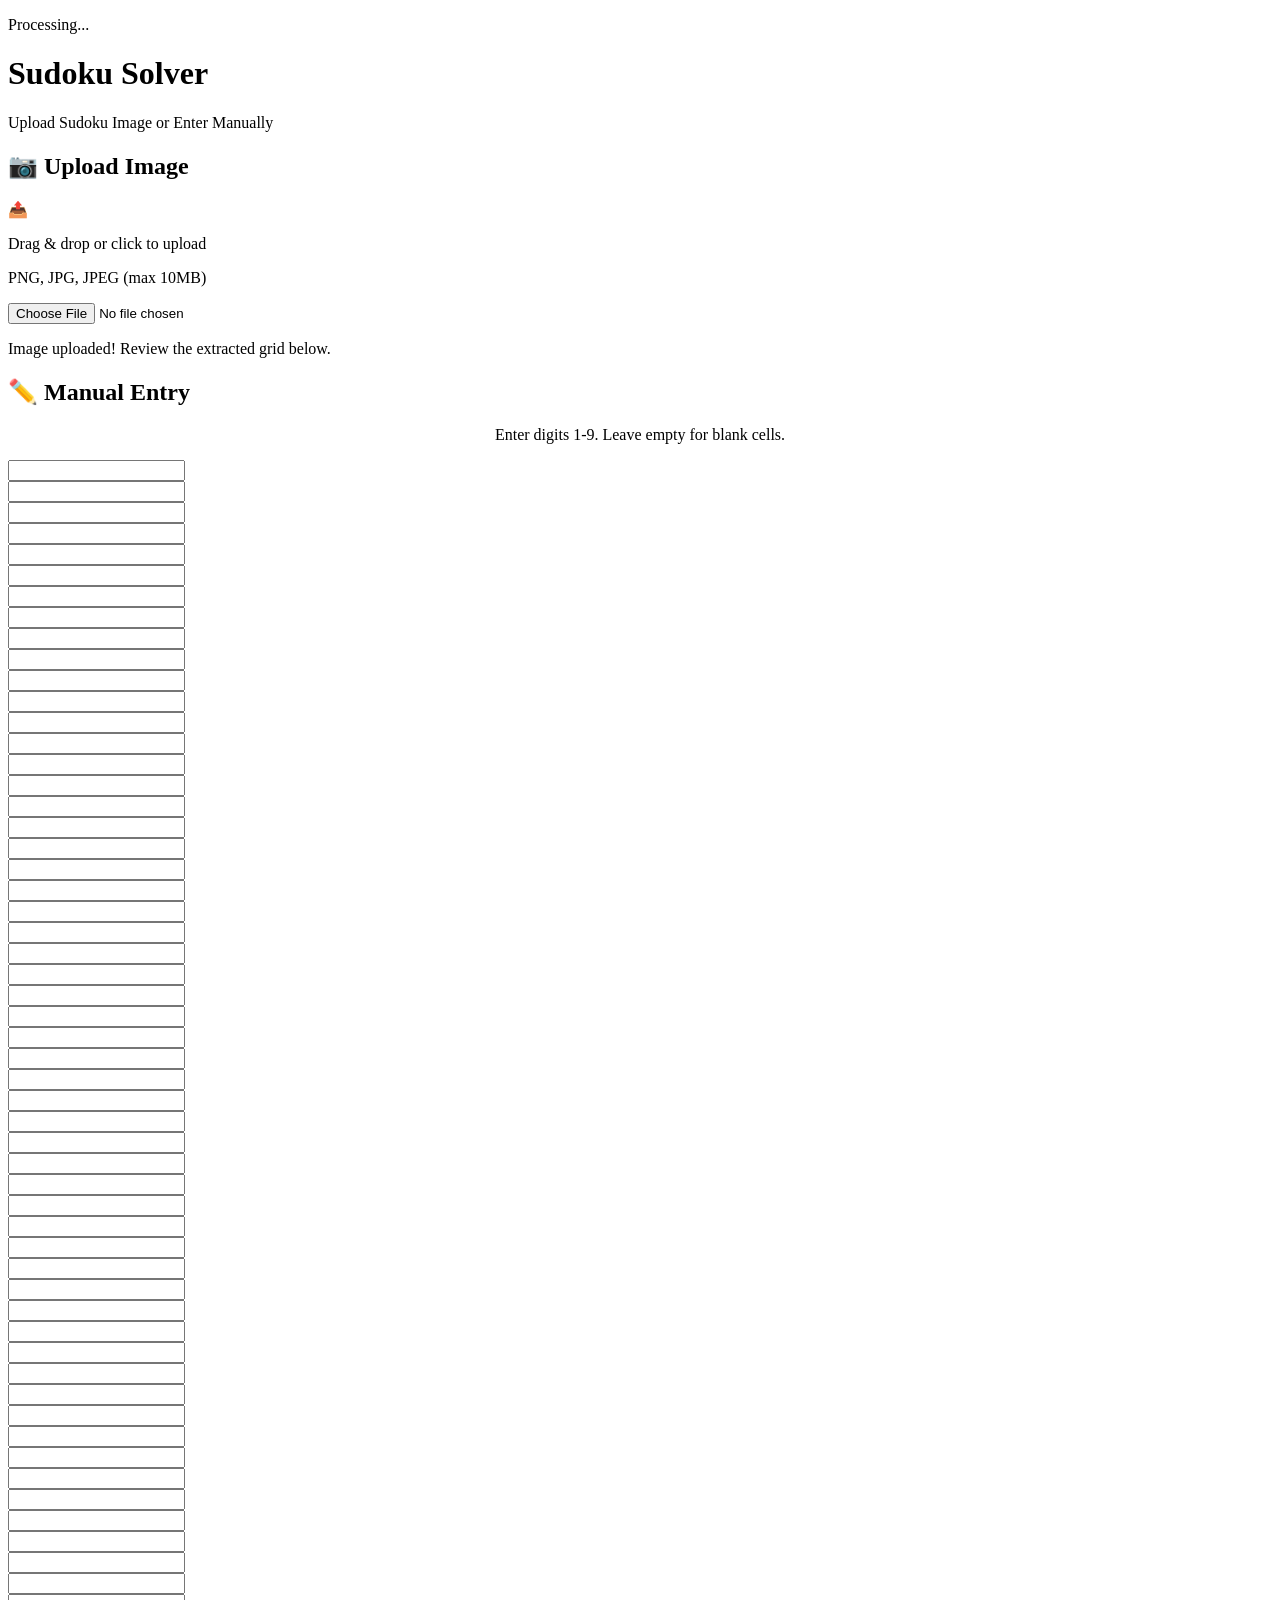
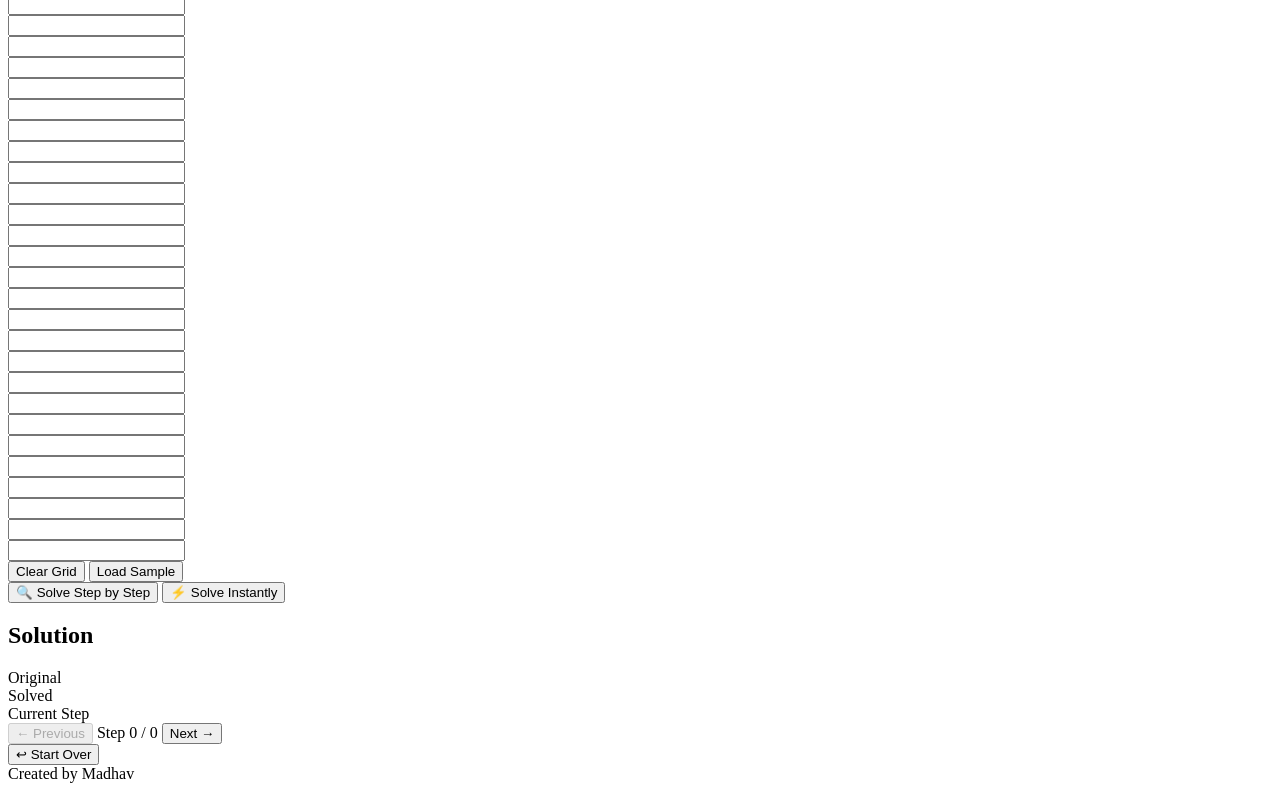
==== templates/index.html @ 7d4030dc "Initial commit: Sudoku Solver with Netflix-style UI - Flask backend with backtracking algorithm - OC" ====
<!DOCTYPE html>
<html lang="en">
<head>
    <meta charset="UTF-8">
    <meta name="viewport" content="width=device-width, initial-scale=1.0">
    <title>Sudoku Solver</title>
    <link rel="stylesheet" href="{{ url_for('static', filename='style.css') }}">
</head>
<body>
    <!-- Loading Overlay -->
    <div class="loading-overlay" id="loading">
        <div class="loading-spinner"></div>
        <p class="loading-text">Processing...</p>
    </div>

    <main class="main-content">
        <div class="container">
            <!-- Header -->
            <header class="header">
                <h1>Sudoku Solver</h1>
                <p class="subtitle">Upload Sudoku Image or Enter Manually</p>
            </header>

            <!-- Message Area -->
            <div id="message-area"></div>

            <!-- Input Methods -->
            <div class="input-methods">
                <!-- Image Upload Card -->
                <div class="card">
                    <h2 class="card-title">
                        <span class="icon">📷</span>
                        Upload Image
                    </h2>
                    <div class="upload-area" id="upload-area">
                        <div class="upload-icon">📤</div>
                        <p>Drag & drop or click to upload</p>
                        <p class="file-types">PNG, JPG, JPEG (max 10MB)</p>
                        <input type="file" id="file-input" accept=".png,.jpg,.jpeg">
                    </div>
                    <div id="upload-preview" class="hidden mt-3">
                        <p class="text-center" style="color: var(--text-secondary);">
                            Image uploaded! Review the extracted grid below.
                        </p>
                    </div>
                </div>

                <!-- Manual Entry Card -->
                <div class="card">
                    <h2 class="card-title">
                        <span class="icon">✏️</span>
                        Manual Entry
                    </h2>
                    <p style="color: var(--text-secondary); margin-bottom: 1rem; text-align: center;">
                        Enter digits 1-9. Leave empty for blank cells.
                    </p>
                    <div class="sudoku-grid" id="input-grid">
                        <!-- Grid cells will be generated by JavaScript -->
                    </div>
                    <div class="action-buttons">
                        <button class="btn btn-secondary" onclick="clearGrid()">Clear Grid</button>
                        <button class="btn btn-secondary" onclick="loadSample()">Load Sample</button>
                    </div>
                </div>
            </div>

            <!-- Solve Buttons -->
            <div class="btn-group mt-4">
                <button class="btn btn-primary" onclick="solveStepByStep()">
                    🔍 Solve Step by Step
                </button>
                <button class="btn btn-primary" onclick="solveInstant()">
                    ⚡ Solve Instantly
                </button>
            </div>

            <!-- Solution Display (Initially Hidden) -->
            <div id="solution-section" class="hidden mt-4">
                <div class="solution-container">
                    <div class="solution-header">
                        <h2 id="solution-title">Solution</h2>
                    </div>
                    
                    <div class="grid-wrapper">
                        <div class="sudoku-grid" id="solution-grid"></div>
                    </div>

                    <!-- Legend -->
                    <div class="legend">
                        <div class="legend-item">
                            <div class="legend-color original"></div>
                            <span>Original</span>
                        </div>
                        <div class="legend-item">
                            <div class="legend-color solved"></div>
                            <span>Solved</span>
                        </div>
                        <div class="legend-item" id="legend-current" class="hidden">
                            <div class="legend-color current"></div>
                            <span>Current Step</span>
                        </div>
                    </div>

                    <!-- Step Controls (for step-by-step mode) -->
                    <div class="step-controls hidden" id="step-controls">
                        <button class="btn btn-secondary" id="prev-step" onclick="previousStep()" disabled>
                            ← Previous
                        </button>
                        <span class="step-indicator" id="step-indicator">Step 0 / 0</span>
                        <button class="btn btn-secondary" id="next-step" onclick="nextStep()">
                            Next →
                        </button>
                    </div>

                    <!-- Action Buttons -->
                    <div class="action-buttons">
                        <button class="btn btn-outline" onclick="resetToInput()">
                            ↩ Start Over
                        </button>
                    </div>
                </div>
            </div>
        </div>
    </main>

    <!-- Footer -->
    <footer class="footer">
        Created by Madhav
    </footer>

    <script>
        // ==================== Global State ====================
        let originalGrid = [];
        let solutionGrid = [];
        let steps = [];
        let currentStep = -1;
        let isStepMode = false;

        // ==================== Initialize ====================
        document.addEventListener('DOMContentLoaded', () => {
            createInputGrid();
            setupFileUpload();
        });

        // ==================== Grid Functions ====================
        function createInputGrid() {
            const grid = document.getElementById('input-grid');
            grid.innerHTML = '';
            
            for (let i = 0; i < 81; i++) {
                const cell = document.createElement('div');
                cell.className = 'sudoku-cell';
                
                const input = document.createElement('input');
                input.type = 'text';
                input.maxLength = 1;
                input.dataset.index = i;
                input.dataset.row = Math.floor(i / 9);
                input.dataset.col = i % 9;
                
                // Only allow digits 1-9
                input.addEventListener('input', (e) => {
                    const value = e.target.value;
                    if (!/^[1-9]$/.test(value)) {
                        e.target.value = '';
                    }
                });
                
                // Auto-focus next cell
                input.addEventListener('keydown', (e) => {
                    handleKeyNavigation(e, i);
                });
                
                cell.appendChild(input);
                grid.appendChild(cell);
            }
        }

        function handleKeyNavigation(e, index) {
            const inputs = document.querySelectorAll('#input-grid input');
            let newIndex = index;
            
            switch(e.key) {
                case 'ArrowRight':
                case 'Tab':
                    if (!e.shiftKey) {
                        e.preventDefault();
                        newIndex = Math.min(index + 1, 80);
                    }
                    break;
                case 'ArrowLeft':
                    e.preventDefault();
                    newIndex = Math.max(index - 1, 0);
                    break;
                case 'ArrowDown':
                    e.preventDefault();
                    newIndex = Math.min(index + 9, 80);
                    break;
                case 'ArrowUp':
                    e.preventDefault();
                    newIndex = Math.max(index - 9, 0);
                    break;
                case 'Backspace':
                    if (e.target.value === '' && index > 0) {
                        e.preventDefault();
                        newIndex = index - 1;
                    }
                    break;
                default:
                    // Move to next cell after entering a digit
                    if (/^[1-9]$/.test(e.key) && index < 80) {
                        setTimeout(() => inputs[index + 1].focus(), 10);
                    }
                    return;
            }
            
            if (newIndex !== index) {
                inputs[newIndex].focus();
            }
        }

        function getGridFromInput() {
            const inputs = document.querySelectorAll('#input-grid input');
            const grid = [];
            
            for (let row = 0; row < 9; row++) {
                const rowData = [];
                for (let col = 0; col < 9; col++) {
                    const value = inputs[row * 9 + col].value;
                    rowData.push(value ? parseInt(value) : 0);
                }
                grid.push(rowData);
            }
            
            return grid;
        }

        function setGridToInput(grid) {
            const inputs = document.querySelectorAll('#input-grid input');
            
            for (let row = 0; row < 9; row++) {
                for (let col = 0; col < 9; col++) {
                    const value = grid[row][col];
                    inputs[row * 9 + col].value = value > 0 ? value : '';
                }
            }
        }

        function renderSolutionGrid(grid, original, highlightRow = -1, highlightCol = -1) {
            const container = document.getElementById('solution-grid');
            container.innerHTML = '';
            
            for (let row = 0; row < 9; row++) {
                for (let col = 0; col < 9; col++) {
                    const cell = document.createElement('div');
                    cell.className = 'sudoku-cell';
                    
                    const value = grid[row][col];
                    cell.textContent = value > 0 ? value : '';
                    
                    // Mark original vs solved
                    if (original[row][col] > 0) {
                        cell.classList.add('original');
                    } else if (value > 0) {
                        cell.classList.add('solved');
                    }
                    
                    // Highlight current step cell
                    if (row === highlightRow && col === highlightCol) {
                        cell.classList.add('current-step');
                    }
                    
                    container.appendChild(cell);
                }
            }
        }

        function clearGrid() {
            const inputs = document.querySelectorAll('#input-grid input');
            inputs.forEach(input => input.value = '');
            inputs[0].focus();
            hideMessage();
        }

        function loadSample() {
            // Classic Sudoku puzzle
            const sample = [
                [5, 3, 0, 0, 7, 0, 0, 0, 0],
                [6, 0, 0, 1, 9, 5, 0, 0, 0],
                [0, 9, 8, 0, 0, 0, 0, 6, 0],
                [8, 0, 0, 0, 6, 0, 0, 0, 3],
                [4, 0, 0, 8, 0, 3, 0, 0, 1],
                [7, 0, 0, 0, 2, 0, 0, 0, 6],
                [0, 6, 0, 0, 0, 0, 2, 8, 0],
                [0, 0, 0, 4, 1, 9, 0, 0, 5],
                [0, 0, 0, 0, 8, 0, 0, 7, 9]
            ];
            setGridToInput(sample);
            hideMessage();
        }

        // ==================== File Upload ====================
        function setupFileUpload() {
            const uploadArea = document.getElementById('upload-area');
            const fileInput = document.getElementById('file-input');
            
            uploadArea.addEventListener('click', () => fileInput.click());
            
            uploadArea.addEventListener('dragover', (e) => {
                e.preventDefault();
                uploadArea.classList.add('dragover');
            });
            
            uploadArea.addEventListener('dragleave', () => {
                uploadArea.classList.remove('dragover');
            });
            
            uploadArea.addEventListener('drop', (e) => {
                e.preventDefault();
                uploadArea.classList.remove('dragover');
                
                const files = e.dataTransfer.files;
                if (files.length > 0) {
                    handleFileUpload(files[0]);
                }
            });
            
            fileInput.addEventListener('change', (e) => {
                if (e.target.files.length > 0) {
                    handleFileUpload(e.target.files[0]);
                }
            });
        }

        async function handleFileUpload(file) {
            showLoading('Processing image...');
            
            const formData = new FormData();
            formData.append('file', file);
            
            try {
                const response = await fetch('/upload', {
                    method: 'POST',
                    body: formData
                });
                
                const data = await response.json();
                hideLoading();
                
                if (data.success) {
                    setGridToInput(data.grid);
                    document.getElementById('upload-preview').classList.remove('hidden');
                    
                    if (data.warning) {
                        showMessage(data.warning, 'warning');
                    } else {
                        showMessage('Grid extracted successfully! Review and edit if needed.', 'success');
                    }
                } else {
                    showMessage(data.error || 'Failed to process image', 'error');
                }
            } catch (error) {
                hideLoading();
                showMessage('Error uploading file. Please try again.', 'error');
            }
        }

        // ==================== Solving Functions ====================
        async function solveStepByStep() {
            const grid = getGridFromInput();
            isStepMode = true;
            
            showLoading('Solving puzzle...');
            
            try {
                const response = await fetch('/solve', {
                    method: 'POST',
                    headers: { 'Content-Type': 'application/json' },
                    body: JSON.stringify({ grid: grid, mode: 'steps' })
                });
                
                const data = await response.json();
                hideLoading();
                
                if (data.success) {
                    originalGrid = data.original;
                    solutionGrid = data.solution;
                    steps = data.steps;
                    currentStep = -1;
                    
                    // Show solution section with original grid
                    document.getElementById('solution-section').classList.remove('hidden');
                    document.getElementById('step-controls').classList.remove('hidden');
                    document.getElementById('legend-current').classList.remove('hidden');
                    document.getElementById('solution-title').textContent = 'Step-by-Step Solution';
                    
                    // Render original grid initially
                    renderSolutionGrid(originalGrid, originalGrid);
                    updateStepIndicator();
                    
                    showMessage(`Puzzle solved in ${steps.length} steps!`, 'success');
                } else {
                    showMessage(data.error || 'No solution found', 'error');
                }
            } catch (error) {
                hideLoading();
                showMessage('Error solving puzzle. Please try again.', 'error');
            }
        }

        async function solveInstant() {
            const grid = getGridFromInput();
            isStepMode = false;
            
            showLoading('Solving puzzle...');
            
            try {
                const response = await fetch('/solve', {
                    method: 'POST',
                    headers: { 'Content-Type': 'application/json' },
                    body: JSON.stringify({ grid: grid, mode: 'instant' })
                });
                
                const data = await response.json();
                hideLoading();
                
                if (data.success) {
                    originalGrid = data.original;
                    solutionGrid = data.solution;
                    
                    // Show solution section
                    document.getElementById('solution-section').classList.remove('hidden');
                    document.getElementById('step-controls').classList.add('hidden');
                    document.getElementById('legend-current').classList.add('hidden');
                    document.getElementById('solution-title').textContent = 'Solved!';
                    
                    renderSolutionGrid(solutionGrid, originalGrid);
                    showMessage('Puzzle solved successfully!', 'success');
                } else {
                    showMessage(data.error || 'No solution found', 'error');
                }
            } catch (error) {
                hideLoading();
                showMessage('Error solving puzzle. Please try again.', 'error');
            }
        }

        // ==================== Step Navigation ====================
        function nextStep() {
            if (currentStep < steps.length - 1) {
                currentStep++;
                const step = steps[currentStep];
                renderSolutionGrid(step.grid, originalGrid, step.row, step.col);
                updateStepIndicator();
            }
        }

        function previousStep() {
            if (currentStep > 0) {
                currentStep--;
                const step = steps[currentStep];
                renderSolutionGrid(step.grid, originalGrid, step.row, step.col);
            } else if (currentStep === 0) {
                currentStep = -1;
                renderSolutionGrid(originalGrid, originalGrid);
            }
            updateStepIndicator();
        }

        function updateStepIndicator() {
            const indicator = document.getElementById('step-indicator');
            const prevBtn = document.getElementById('prev-step');
            const nextBtn = document.getElementById('next-step');
            
            indicator.textContent = `Step ${currentStep + 1} / ${steps.length}`;
            
            prevBtn.disabled = currentStep < 0;
            nextBtn.disabled = currentStep >= steps.length - 1;
        }

        function resetToInput() {
            document.getElementById('solution-section').classList.add('hidden');
            document.getElementById('upload-preview').classList.add('hidden');
            hideMessage();
            originalGrid = [];
            solutionGrid = [];
            steps = [];
            currentStep = -1;
        }

        // ==================== UI Helpers ====================
        function showLoading(text = 'Processing...') {
            document.querySelector('.loading-text').textContent = text;
            document.getElementById('loading').classList.add('active');
        }

        function hideLoading() {
            document.getElementById('loading').classList.remove('active');
        }

        function showMessage(text, type = 'info') {
            const area = document.getElementById('message-area');
            area.innerHTML = `<div class="message message-${type}">${text}</div>`;
        }

        function hideMessage() {
            document.getElementById('message-area').innerHTML = '';
        }
    </script>
</body>
</html>
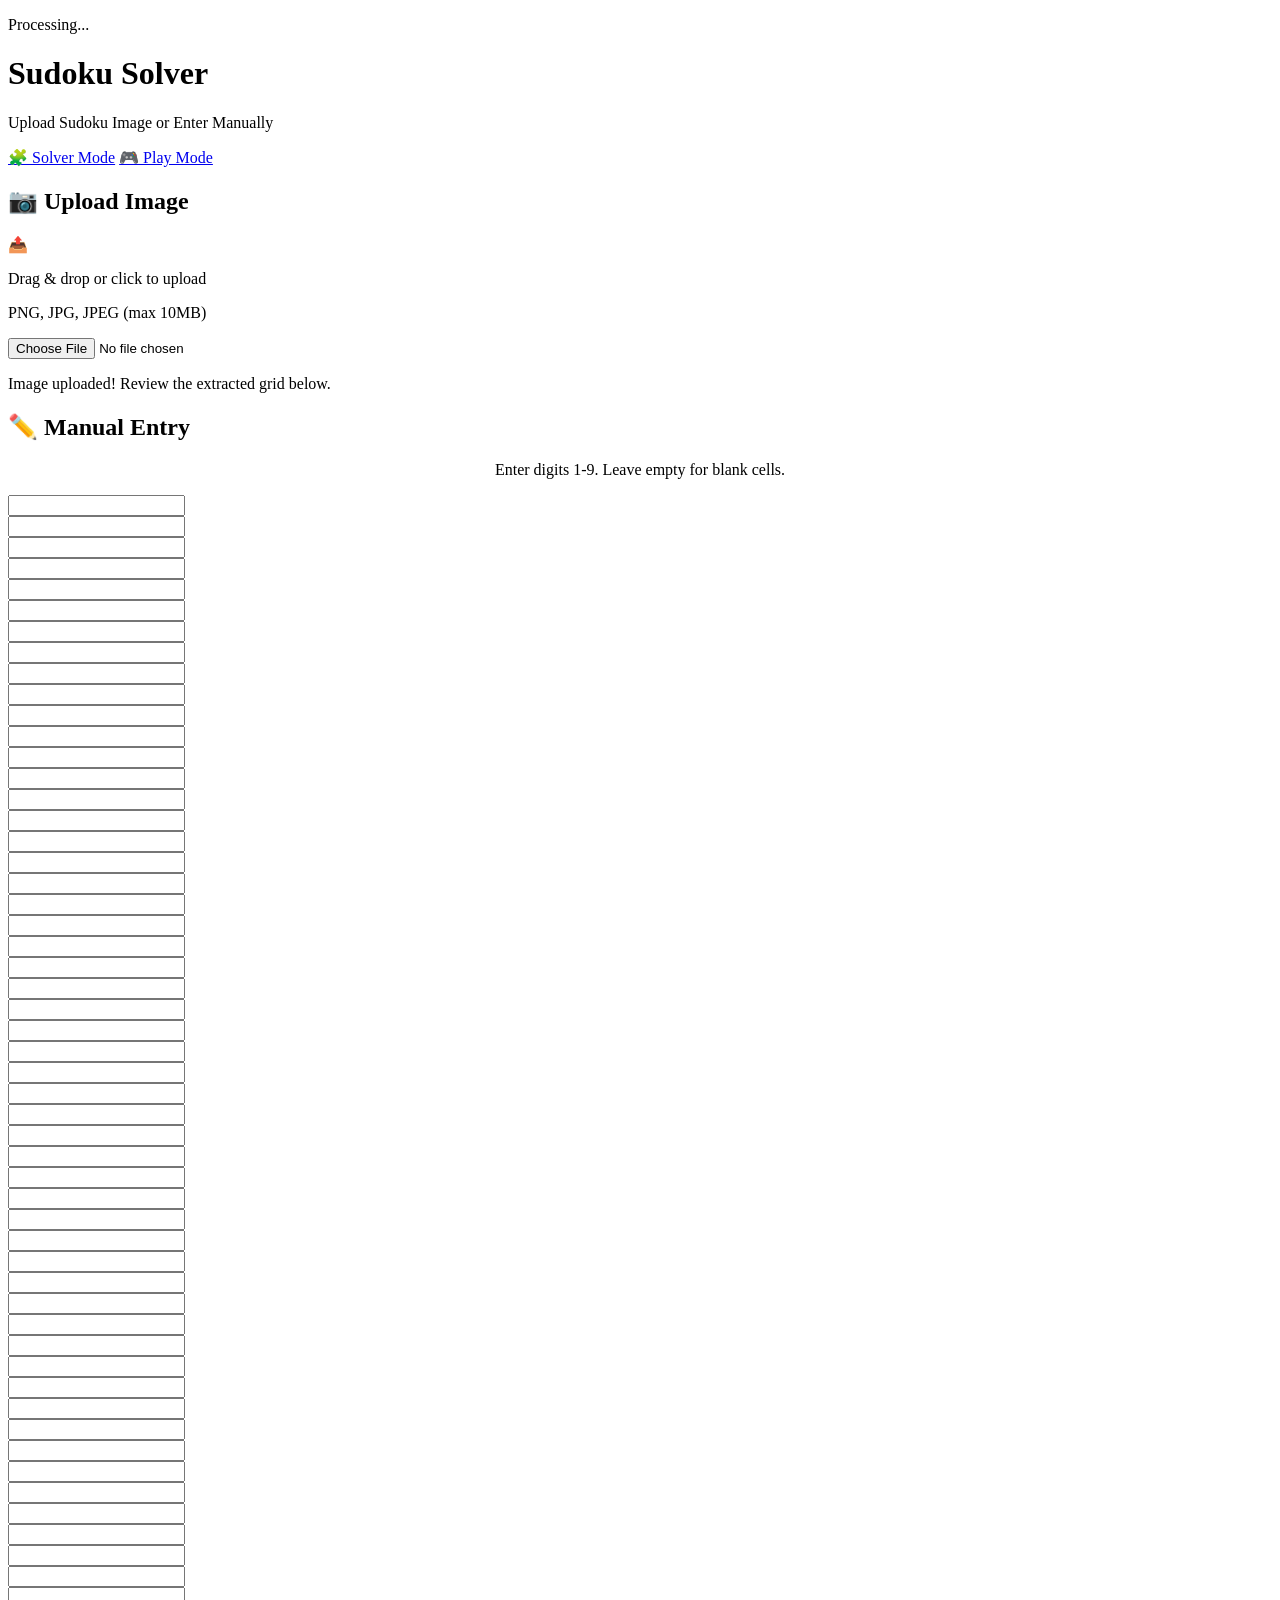
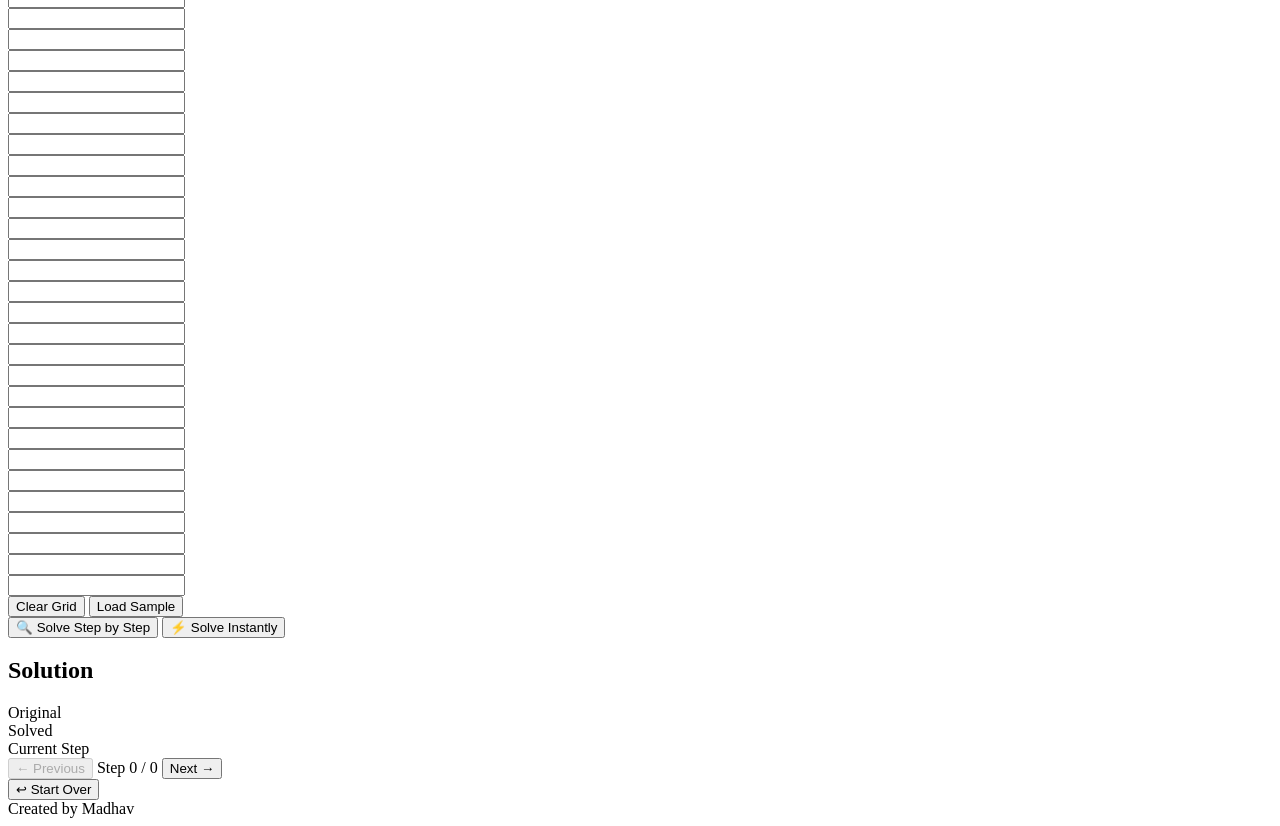
==== commit f7d4eb99: "Add Play Mode feature with puzzle generator New Features: - Play Mode with interactive Sudoku game -" ====
--- a/templates/index.html
+++ b/templates/index.html
@@ -19,6 +19,10 @@
             <header class="header">
                 <h1>Sudoku Solver</h1>
                 <p class="subtitle">Upload Sudoku Image or Enter Manually</p>
+                <div class="btn-group mt-3">
+                    <a href="/" class="btn btn-primary">🧩 Solver Mode</a>
+                    <a href="/play" class="btn btn-outline">🎮 Play Mode</a>
+                </div>
             </header>
 
             <!-- Message Area -->
